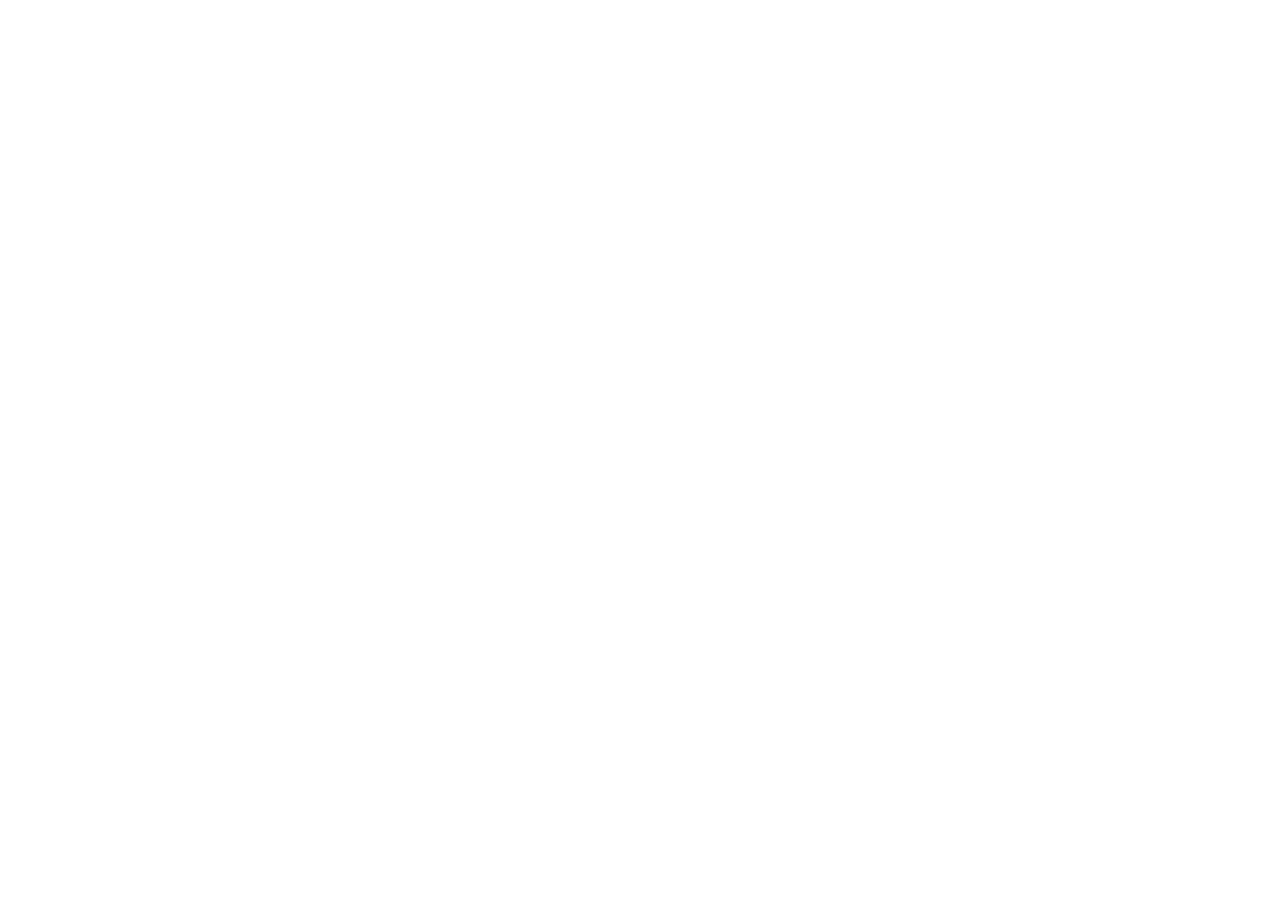
==== demo-photo-gallery/index.html @ 05b0a33f "Initial Commit" ====
<!DOCTYPE html>
<html lang="en">
<head>
    <meta charset="UTF-8">
    <meta name="viewport" content="width=device-width, initial-scale=1.0">
    <title>Image Gallery</title>
</head>
<body>
    
</body>
</html>
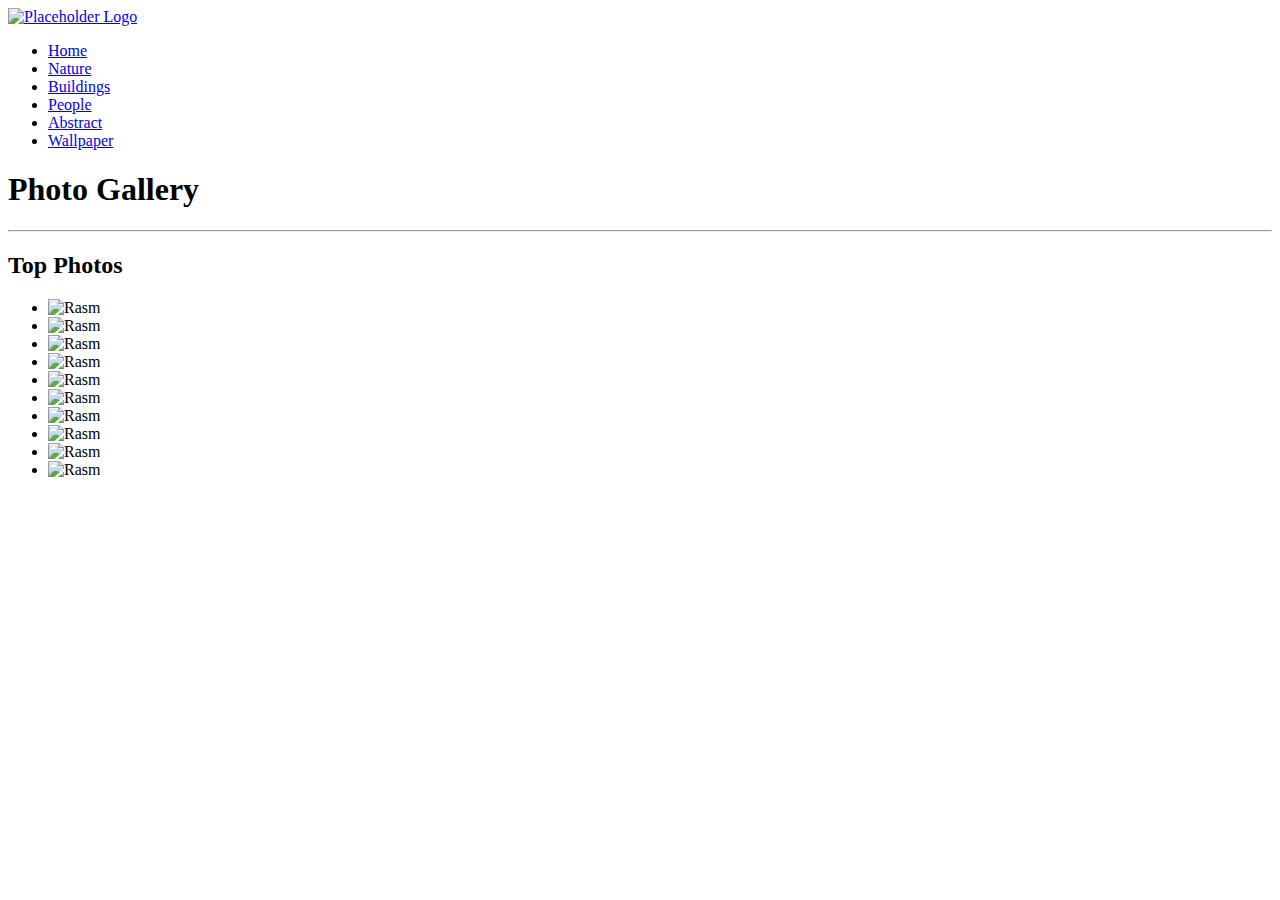
==== commit 9e315692: "Add main-content and top-photos section" ====
--- a/demo-photo-gallery/index.html
+++ b/demo-photo-gallery/index.html
@@ -6,6 +6,64 @@
     <title>Image Gallery</title>
 </head>
 <body>
-    
+    <!-- SITE-HEADER -->
+    <header>
+        <a href="#">
+            <img src="https://via.placeholder.com/200/80" alt="Placeholder Logo" width="200" height="80">
+        </a>
+        <nav>
+            <ul>
+                <li><a href="index.html">Home</a></li>
+                <li><a href="index.html">Nature</a></li>
+                <li><a href="index.html">Buildings</a></li>
+                <li><a href="index.html">People</a></li>
+                <li><a href="index.html">Abstract</a></li>
+                <li><a href="index.html">Wallpaper</a></li>
+            </ul>
+        </nav>
+    </header>
+
+<!-- MAIN CONTENT -->
+<main>
+    <h1>Photo Gallery</h1>
+    <hr>
+
+    <section>
+        <h2>Top Photos</h2>
+        <ul>
+            <li>
+                <img src="https://picsum.photos/250?random=1" alt="Rasm" width="250" height="250">
+            </li>
+            <li>
+                <img src="https://picsum.photos/250?random=2" alt="Rasm" width="250" height="250">
+            </li>
+            <li>
+                <img src="https://picsum.photos/250?random=3" alt="Rasm" width="250" height="250">
+            </li>
+            <li>
+                <img src="https://picsum.photos/250?random=4" alt="Rasm" width="250" height="250">
+            </li>
+            <li>
+                <img src="https://picsum.photos/250?random=5" alt="Rasm" width="250" height="250">
+            </li>
+            <li>
+                <img src="https://picsum.photos/250?random=6" alt="Rasm" width="250" height="250">
+            </li>
+            <li>
+                <img src="https://picsum.photos/250?random=7" alt="Rasm" width="250" height="250">
+            </li>
+            <li>
+                <img src="https://picsum.photos/250?random=8" alt="Rasm" width="250" height="250">
+            </li>
+            <li>
+                <img src="https://picsum.photos/250?random=9" alt="Rasm" width="250" height="250">
+            </li>
+            <li>
+                <img src="https://picsum.photos/250?random=10" alt="Rasm" width="250" height="250">
+            </li>
+        </ul>
+    </section>
+</main>
+
 </body>
 </html>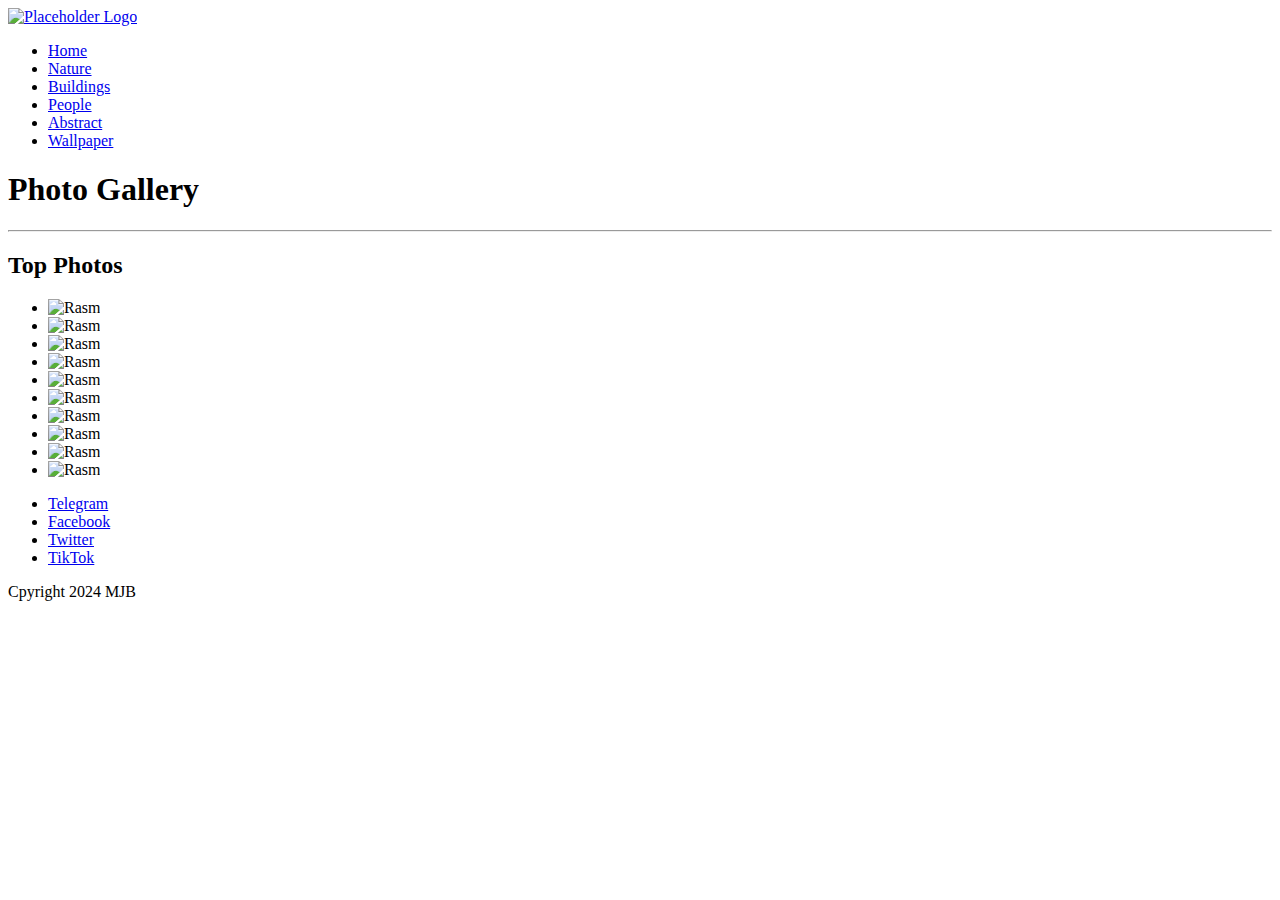
==== commit ff81e163: "Yangi-eski" ====
--- a/demo-photo-gallery/index.html
+++ b/demo-photo-gallery/index.html
@@ -65,5 +65,17 @@
     </section>
 </main>
 
+<!-- SITE-FOOTER -->
+<footer>
+    <ul>
+        <li><a href="#" target="_blank">Telegram</a></li>
+        <li><a href="#" target="_blank">Facebook</a></li>
+        <li><a href="#" target="_blank">Twitter</a></li>
+        <li><a href="#" target="_blank">TikTok</a></li>
+    </ul>
+
+    <p>Cpyright 2024 MJB</p>
+</footer>
+
 </body>
 </html>